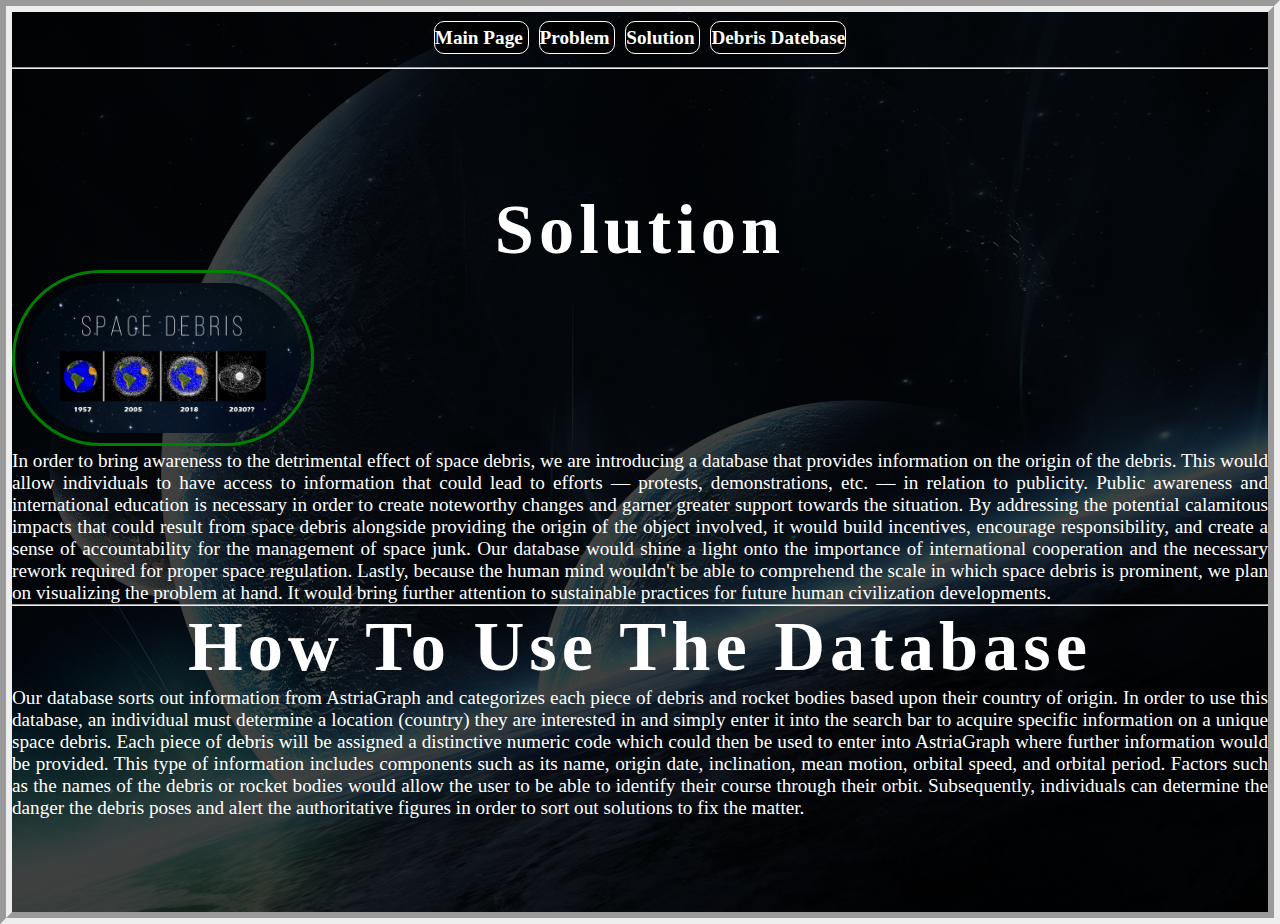
==== solution.html @ 231766ad "Initial commit" ====
<!DOCTYPE html>
<html>

<head>
  <meta charset="utf-8">
  <meta name="viewport" content="width=device-width">
  <title>Space Pollution</title>
  <link href="solution.css" rel="stylesheet">
</head>

<body>
  <div class="indexBackground">
    <h3>
      <a style="text-decoration:none" href="index.html"> Main Page </a>
      <a style="text-decoration:none" href="problem.html"> Problem </a>
      <a style="text-decoration:none" href="solution.html"> Solution </a>
      <a style="text-decoration:none" href="database.html"> Debris Datebase </a>
    </h3>
    <br>
    <hr>
    <div class="wrapper">
      <h1>Solution</h1>
        <img class="SolutionPageImg" src="spaceovertime.jpg" alt="Clear Earth">
        <p>In order to bring awareness to the detrimental effect of space debris, we are introducing a database that
          provides information on the origin of the debris. This would allow individuals to have access to information
          that could lead to efforts — protests, demonstrations, etc. — in relation to publicity. Public awareness and
          international education is necessary in order to create noteworthy changes and garner greater support
          towards
          the situation. By addressing the potential calamitous impacts that could result from space debris alongside
          providing the origin of the object involved, it would build incentives, encourage responsibility, and create
          a
          sense of accountability for the management of space junk. Our database would shine a light onto the
          importance
          of international cooperation and the necessary rework required for proper space regulation. Lastly, because
          the human mind wouldn't be able to comprehend the scale in which space debris is prominent, we plan on
          visualizing the problem at hand. It would bring further attention to sustainable practices for future human
          civilization developments.</p>
      <br>
      <hr>
      <h1>How To Use The Database</h1>
      <p>Our database sorts out information from AstriaGraph and categorizes each piece of debris and rocket bodies
        based upon their country of origin. In order to use this database, an individual must determine a location
        (country) they are interested in and simply enter it into the search bar to acquire specific information on a
        unique space debris. Each piece of debris will be assigned a distinctive numeric code which could then be used
        to enter into AstriaGraph where further information would be provided. This type of information includes
        components such as its name, origin date, inclination, mean motion, orbital speed, and orbital period. Factors
        such as the names of the debris or rocket bodies would allow the user to be able to identify their course
        through their orbit. Subsequently, individuals can determine the danger the debris poses and alert the
        authoritative figures in order to sort out solutions to fix the matter.
      </p>


    </div>
  </div>
</body>

</html>
---- solution.css ----
body {
  background: #000000;
  border-style: groove;
  border-width: 1vw;
}

* {
  margin: 0;
  padding: 0;
  font-family: Times New Roman;
}

p

/* Texts/Paragraphs */
  {
  color: white;
  font-family: Times New Roman;
  text-align: justify;
  float: left;
  font-size: 1.5vw
}

h1,
h2

/* Headings */
  {
  color: white;
  font-weight: bold;
  font-family: Times New Roman;
  text-align: center;
  letter-spacing: 5px;
  font-size: 5.5vw;
}

.indexBackground {
  position: relative;
  width: 100%;
  height: 100vh;
  background-size: cover;
  background-position: center;
  background-image: linear-gradient(rgba(0, 0, 0, 0.75), rgba(0, 0, 0, 0.75)), url(indexbackground.jpg);

  display: grid;
  justify-content: center;
}

h3 a {
  font-family: Times New Roman;
  font-size: 1.5vw;
  color: #ffffff;
  margin: 100px 5px;

  border-width: 1px;
  border-style: solid;
  border-radius: 10px;
  background-color: #000000;
  border-color: #ffffff;
  padding: 5px 0;
}

h3 {
  text-align: center;
  margin-top: 15px;
}

/* Hyperlinks - On Hover */
h3 a:hover {
  text-decoration: none;
  color: #FC3D21;

}

/* Hyperlinks - On Activation */
h3 a:active {
  text-decoration: none;
  color: #FC3D21;
}

img

/* Images */
  {
  height: 150px;
  width: 150px;
  border-width: 15px;
  margin: 15px;
  border-style: double;
  border-radius: 100px;
  margin-bottom: 200px;
}

/*Overall Lists */
ul,
ol {
  text-align: left;
  margin: 0 10px;
  font-size: 1.75vw;
}


.container-solution {
  justify-self: center;
  grid-template-rows: 1fr 1fr;
}

.SolutionPageImg {

  margin: auto;
  width: 22%;
  border: 3px solid green;
  padding: 10px;
}

.wrapper {
  margin: 120px auto;
}
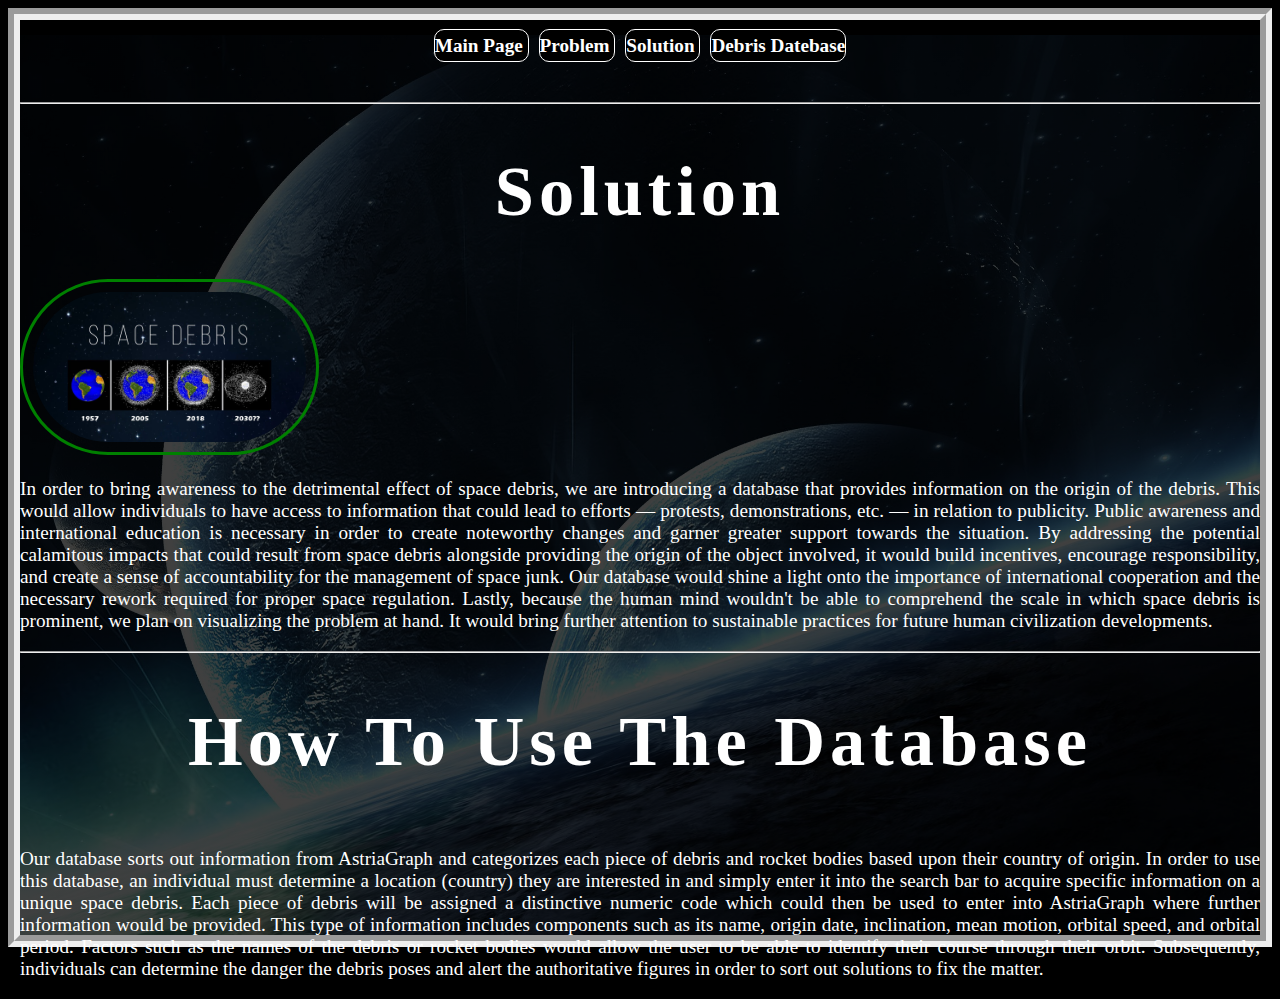
==== commit 2615144c: "test" ====
--- a/solution.html
+++ b/solution.html
@@ -18,25 +18,27 @@
     </h3>
     <br>
     <hr>
-    <div class="wrapper">
+    <section class="wrapper">
       <h1>Solution</h1>
-        <img class="SolutionPageImg" src="spaceovertime.jpg" alt="Clear Earth">
-        <p>In order to bring awareness to the detrimental effect of space debris, we are introducing a database that
-          provides information on the origin of the debris. This would allow individuals to have access to information
-          that could lead to efforts — protests, demonstrations, etc. — in relation to publicity. Public awareness and
-          international education is necessary in order to create noteworthy changes and garner greater support
-          towards
-          the situation. By addressing the potential calamitous impacts that could result from space debris alongside
-          providing the origin of the object involved, it would build incentives, encourage responsibility, and create
-          a
-          sense of accountability for the management of space junk. Our database would shine a light onto the
-          importance
-          of international cooperation and the necessary rework required for proper space regulation. Lastly, because
-          the human mind wouldn't be able to comprehend the scale in which space debris is prominent, we plan on
-          visualizing the problem at hand. It would bring further attention to sustainable practices for future human
-          civilization developments.</p>
-      <br>
-      <hr>
+      <img class="SolutionPageImg" src="spaceovertime.jpg" alt="Clear Earth">
+      <p>In order to bring awareness to the detrimental effect of space debris, we are introducing a database that
+        provides information on the origin of the debris. This would allow individuals to have access to information
+        that could lead to efforts — protests, demonstrations, etc. — in relation to publicity. Public awareness and
+        international education is necessary in order to create noteworthy changes and garner greater support
+        towards
+        the situation. By addressing the potential calamitous impacts that could result from space debris alongside
+        providing the origin of the object involved, it would build incentives, encourage responsibility, and create
+        a
+        sense of accountability for the management of space junk. Our database would shine a light onto the
+        importance
+        of international cooperation and the necessary rework required for proper space regulation. Lastly, because
+        the human mind wouldn't be able to comprehend the scale in which space debris is prominent, we plan on
+        visualizing the problem at hand. It would bring further attention to sustainable practices for future human
+        civilization developments.</p>
+    </section>
+    <br>
+    <hr>
+    <section class="wrapper">
       <h1>How To Use The Database</h1>
       <p>Our database sorts out information from AstriaGraph and categorizes each piece of debris and rocket bodies
         based upon their country of origin. In order to use this database, an individual must determine a location
@@ -48,9 +50,10 @@
         through their orbit. Subsequently, individuals can determine the danger the debris poses and alert the
         authoritative figures in order to sort out solutions to fix the matter.
       </p>
+    </section>
 
 
-    </div>
+  </div>
   </div>
 </body>
 
--- a/solution.css
+++ b/solution.css
@@ -5,8 +5,8 @@
 }
 
 * {
-  margin: 0;
-  padding: 0;
+  /* margin: 0; */
+  /* padding: 0; */
   font-family: Times New Roman;
 }
 
@@ -42,8 +42,8 @@
   background-position: center;
   background-image: linear-gradient(rgba(0, 0, 0, 0.75), rgba(0, 0, 0, 0.75)), url(indexbackground.jpg);
 
-  display: grid;
-  justify-content: center;
+  /* display: grid;
+  justify-content: center; */
 }
 
 h3 a {
@@ -102,7 +102,8 @@
 
 .container-solution {
   justify-self: center;
-  grid-template-rows: 1fr 1fr;
+  display: grid;
+  /* grid-template-columns: 1fr 1fr; */
 }
 
 .SolutionPageImg {
@@ -114,5 +115,6 @@
 }
 
 .wrapper {
-  margin: 120px auto;
+  display: flexbox;
+  flex-direction: row;
 }